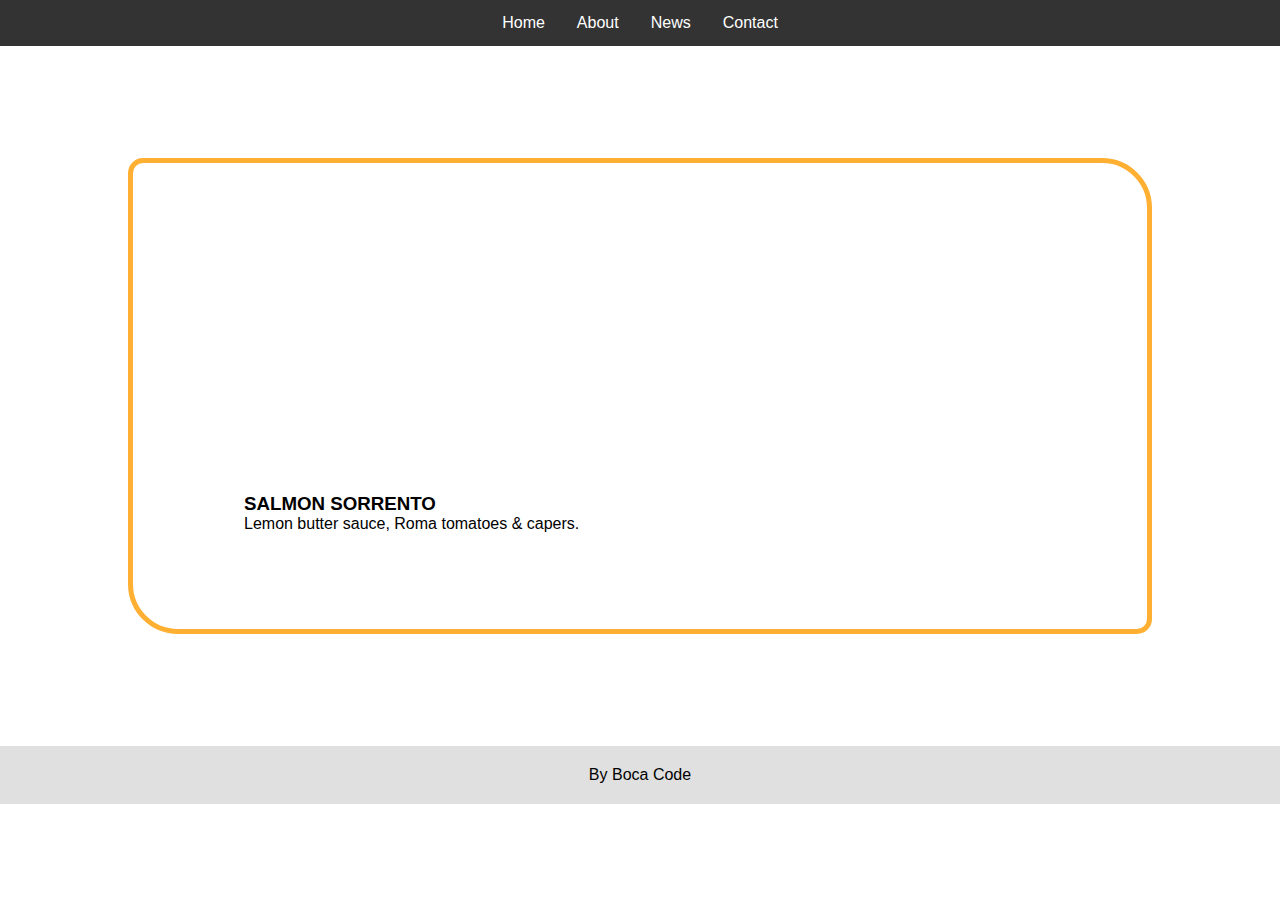
==== customers.html @ cb1335d6 "updated items" ====
<!DOCTYPE html>
<html lang="en">
  <head>
    <meta charset="UTF-8" />
    <meta http-equiv="X-UA-Compatible" content="IE=edge" />
    <meta name="viewport" content="width=device-width, initial-scale=1.0" />
    <link rel="stylesheet" href="styles.css" />
    <title>Boca Code Events</title>
  </head>
  <body>
    <!-- navigation -->
    <nav>
      <ul>
        <li>Home</li>
        <li>About</li>
        <li>News</li>
        <li>Contact</li>
      </ul>
    </nav>
    <!-- container -->
    <div class="container">
      <div id="hero">
        <h1>Customers</h1>
      </div>
      <div class="menu-items" id="menu">

        <div class="menu-item">
          <h3>SALMON SORRENTO</h3>
          <p>Lemon butter sauce, Roma tomatoes & capers.</p>
        </div>

        
      </div>
    </div>

    <!-- footer  -->
    <footer>
      By Boca Code
    </footer>
    <!-- <script src="scripts.js"></script> -->
    <script src="customers.js"></script>
  </body>
</html>
---- styles.css ----
*,
*::after,
*::before {
  margin: 0;
  padding: 0;
  box-sizing: inherit;
}

body {
  box-sizing: border-box;
  font-family: Verdana, Geneva, Tahoma, sans-serif;
  /* background: url(/images/menu-background.jpeg); */
  background: url(https://happygreenacres.com/wp-content/uploads/2017/07/events-page-background.jpg);
  background-size: cover;
}

ul {
  display: flex;
  justify-content: center;
  width: 100%;
  list-style-type: none;
  background-color: #333;
}

li {
  color: white;
  padding: 14px 16px;
}

.container {
  /* background-image: url(./images/700x700.webp); */
  background-image: url('http://media-api.xogrp.com/images/46ef7f1f-581c-4c73-b863-079bc01f3510');
  background-repeat: no-repeat;
  background-size: contain;
  background-position: center -330px;

  max-width: 1024px;
  background-color: white;
  margin-right: auto;
  margin-left: auto;
  margin: 7rem auto;
  border: solid #ffaf31 5px;
  border-radius: 15px 50px;
  padding: 0 15px;
}

#hero {
  min-height: 200px;
}

h1 {
  color: white;
  font-size: 70pt;
  font-family: 'Voltage';
  text-align: center;
  margin-top: 50px;
}

.menu-items {
  margin: 5rem auto;
  column-count: 2;
  column-gap: 20px;
  padding: 0 5rem;
}

.menu-item {
  page-break-inside: avoid;
  padding: 0 1em 1em;
}

footer {
  text-align: center;
  background-color: #a9a9a95c;
  padding: 20px;
}
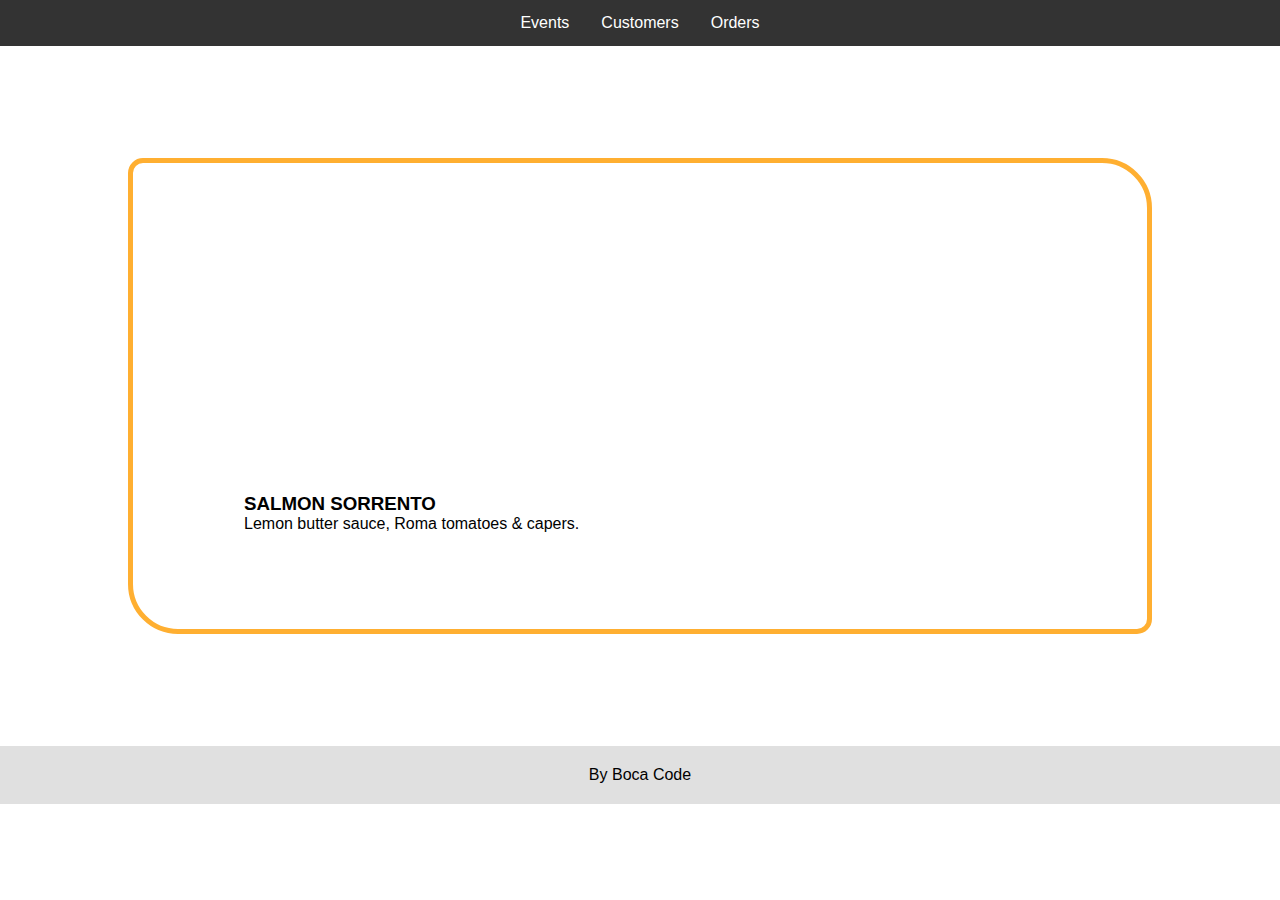
==== commit 183809fe: "added heading links" ====
--- a/customers.html
+++ b/customers.html
@@ -10,11 +10,22 @@
   <body>
     <!-- navigation -->
     <nav>
+      <style>
+        a:link {
+          color:white;
+          background-color: transparent;
+          text-decoration: none;
+        }
+        a:visited {
+          color: white;
+          background-color: transparent;
+          text-decoration: none;
+        }
+      </style>
       <ul>
-        <li>Home</li>
-        <li>About</li>
-        <li>News</li>
-        <li>Contact</li>
+        <li><a href="/events.html">Events</a></li>
+        <li><a href="/customers.html">Customers</a></li>
+        <li><a href="/orders.html">Orders</a></li>
       </ul>
     </nav>
     <!-- container -->
